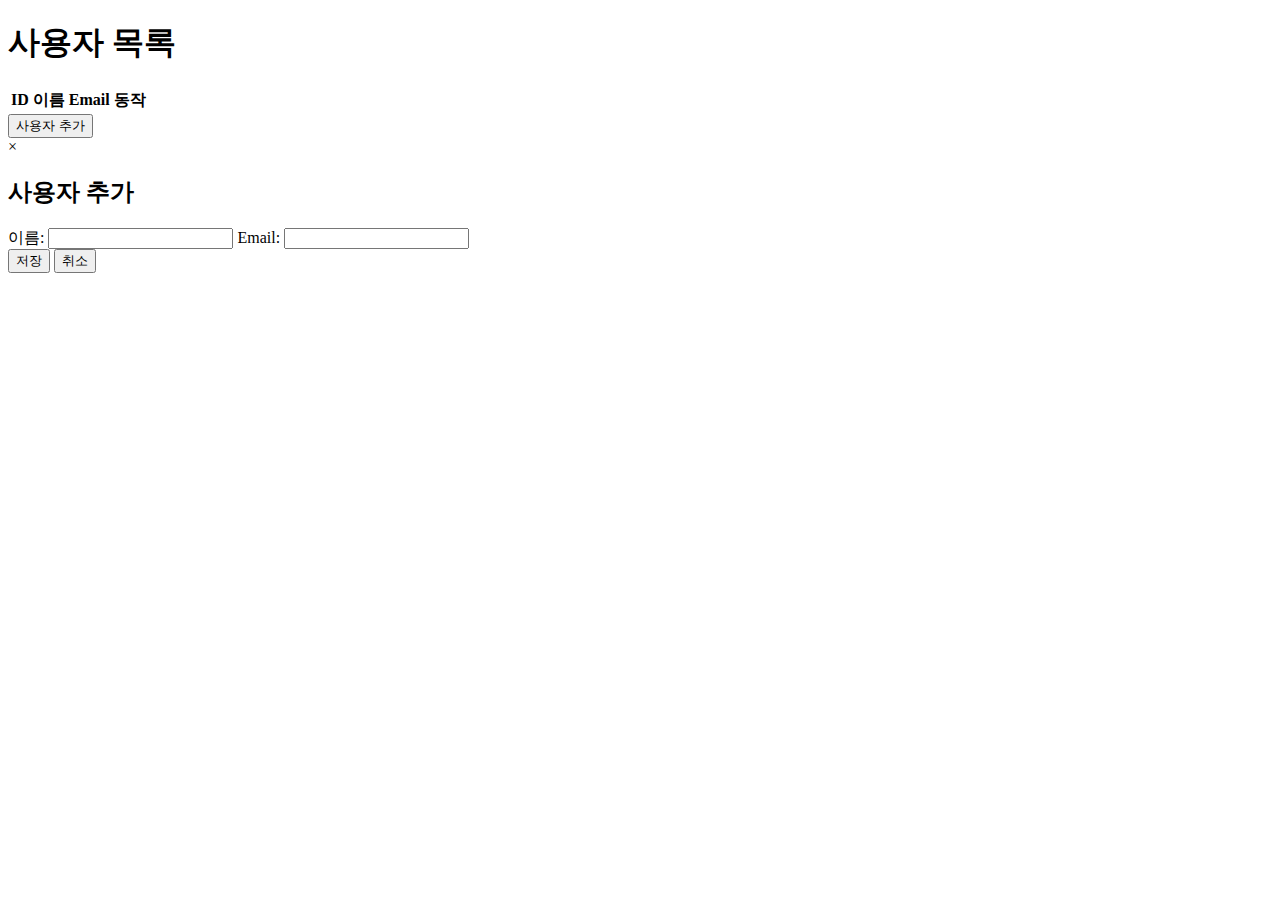
==== index.html @ fbcfbb0e "index.html 제작 & css 파일 제작" ====
<!DOCTYPE html>
<html lang="en">
<head>
    <link rel="stylesheet" type="text/css" href="css/style.css">
    <meta charset="UTF-8">
    <meta name="viewport" content="width=device-width, initial-scale=1.0">
    <title>CRUD 웹 페이지 예시</title>

</head>
<body>
    <div class="container">
        <h1>사용자 목록</h1>
        <table>
            <thead>
                <tr>
                    <th>ID</th>
                    <th>이름</th>
                    <th>Email</th>
                    <th>동작</th>
                </tr>
            </thead>
            <tbody>
                <!-- 여기에 데이터를 표시하는 JavaScript 코드를 추가할 것입니다. -->
            </tbody>
        </table>
        <div class="button-container">
            <button onclick="openAddUserModal()">사용자 추가</button>
        </div>
    </div>

    <!-- 사용자 추가 및 편집 모달 창 -->
    <div id="userModal" class="modal">
        <div class="modal-content">
            <span class="close" onclick="closeModal()">&times;</span>
            <h2 id="modal-title">사용자 추가</h2>
            <form id="user-form">
                <input type="hidden" id="user-id">
                <label for="name">이름:</label>
                <input type="text" id="name" name="name" required>
                <label for="email">Email:</label>
                <input type="email" id="email" name="email" required>
                <div class="button-container">
                    <button type="button" onclick="saveUser()">저장</button>
                    <button type="button" onclick="closeModal()">취소</button>
                </div>
            </form>
        </div>
    </div>

    <script>
        // 여기에 CRUD 기능을 구현할 JavaScript 코드를 추가할 것입니다.
    </script>
</body>
</html>
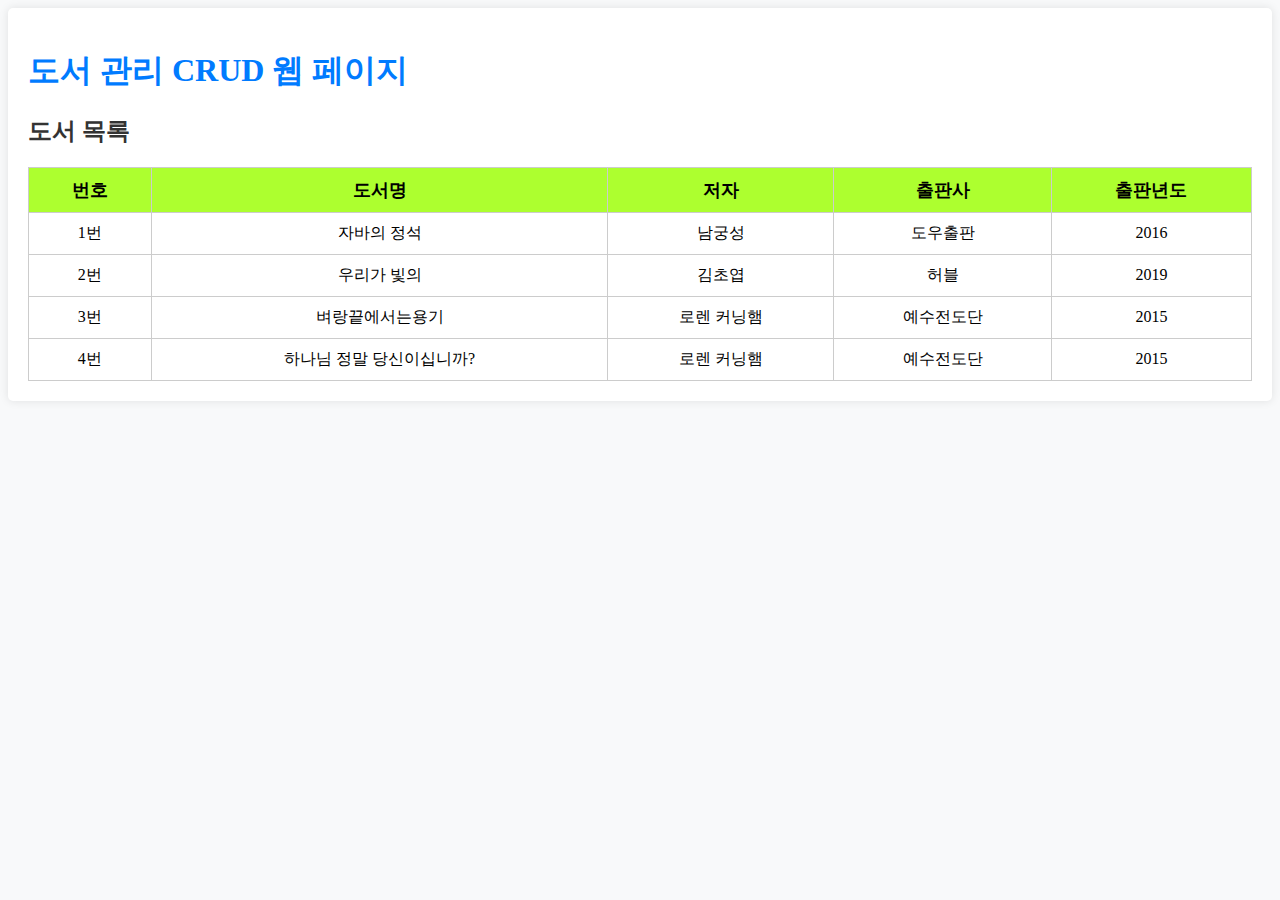
==== commit 5951c53c: "index.html & add.html 수정" ====
--- a/index.html
+++ b/index.html
@@ -1,54 +1,134 @@
 <!DOCTYPE html>
 <html lang="en">
 <head>
-    <link rel="stylesheet" type="text/css" href="css/style.css">
     <meta charset="UTF-8">
     <meta name="viewport" content="width=device-width, initial-scale=1.0">
-    <title>CRUD 웹 페이지 예시</title>
-
+    <title>도서 관리 CRUD 웹 페이지</title>
+    <link rel="stylesheet" type="text/css" href="css/my.css">
+    <link href="https://cdn.jsdelivr.net/npm/bootstrap@4.5.2/dist/css/bootstrap.min.css" rel="stylesheet" integrity="sha384-pzjw8f+ua8QfF5f5f5f5f5f5f5f5f5f5f5f5f5f5f5f5f5f5f5f5f5f5f5f5f5f5f5" crossorigin="anonymous">
 </head>
 <body>
-    <div class="container">
-        <h1>사용자 목록</h1>
-        <table>
-            <thead>
-                <tr>
-                    <th>ID</th>
-                    <th>이름</th>
-                    <th>Email</th>
-                    <th>동작</th>
-                </tr>
-            </thead>
-            <tbody>
-                <!-- 여기에 데이터를 표시하는 JavaScript 코드를 추가할 것입니다. -->
-            </tbody>
-        </table>
-        <div class="button-container">
-            <button onclick="openAddUserModal()">사용자 추가</button>
+    <div class="container mt-5">
+        <h1 class="text-center">도서 관리 CRUD 웹 페이지</h1>
+        <div class="row">
+            
+            <div class="col-md-6">
+                <h2>도서 목록</h2>
+                    
+                   
+                    <div class="table-responsive">
+                        <table class="table table-striped table-sm">
+                           <thead class="head">
+                                <tr>
+                                    <td>번호</td>
+                                    <td>도서명</td>
+                                    <td>저자</td>
+                                    <td>출판사</td>
+                                    <td>출판년도</td>
+                
+                                </tr>
+                          </thead>
+
+                          <tbody>
+                            <tr>
+                              <td>1번</td>
+                              <td>자바의 정석</td>
+                              <td>남궁성</td>
+                              <td>도우출판</td>
+                              <td>2016</td>
+                            </tr>
+                            <tr>
+                              <td>2번</td>
+                              <td>우리가 빛의</td>
+                              <td>김초엽</td>
+                              <td>허블</td>
+                              <td>2019</td>
+                            </tr>
+                            <tr>
+                              <td>3번</td>
+                              <td>벼랑끝에서는용기</td>
+                              <td>로렌 커닝햄</td>
+                              <td>예수전도단</td>
+                              <td>2015</td>
+                            </tr>
+                            <tr>
+                              <td>4번</td>
+                              <td>하나님 정말 당신이십니까?</td>
+                              <td>로렌 커닝햄</td>
+                              <td>예수전도단</td>
+                              <td>2015</td>
+                            </tr>
+                           
+                          </tbody>
+                        </table>
+                    </div>
+                    <tbody id="bookList">
+                        <!-- 도서 목록을 여기에 동적으로 추가합니다. -->
+                    </tbody>
+                </table>
+            </div>
         </div>
     </div>
 
-    <!-- 사용자 추가 및 편집 모달 창 -->
-    <div id="userModal" class="modal">
-        <div class="modal-content">
-            <span class="close" onclick="closeModal()">&times;</span>
-            <h2 id="modal-title">사용자 추가</h2>
-            <form id="user-form">
-                <input type="hidden" id="user-id">
-                <label for="name">이름:</label>
-                <input type="text" id="name" name="name" required>
-                <label for="email">Email:</label>
-                <input type="email" id="email" name="email" required>
-                <div class="button-container">
-                    <button type="button" onclick="saveUser()">저장</button>
-                    <button type="button" onclick="closeModal()">취소</button>
-                </div>
-            </form>
-        </div>
-    </div>
+    <!-- Bootstrap 및 JavaScript 스크립트 로드 -->
+    <script src="https://code.jquery.com/jquery-3.5.1.slim.min.js" integrity="sha384-KJ3o2DKtIkvYIK3UENzmM7KCkRr/rE9/Qpg6aAZGJwFDMVNA/GpGFF93hXpG5KkN" crossorigin="anonymous"></script>
+    <script src="https://cdn.jsdelivr.net/npm/popper.js@1.16.0/dist/umd/popper.min.js" integrity="sha384-Q6E9RHvbIyZFJoft+2mJbHaEWldlvI9IOYy5n3zV9zzTtmI3UksdQRVvoxMfooAo" crossorigin="anonymous"></script>
+    <script src="https://cdn.jsdelivr.net/npm/bootstrap@4.5.2/dist/js/bootstrap.min.js" integrity="sha384-pzjw8f+ua8QfF5f5f5f5f5f5f5f5f5f5f5f5f5f5f5f5f5f5f5f5f5f5f5f5f5f5f5" crossorigin="anonymous"></script>
+    <script>
+        const bookList = document.getElementById('bookList');
+        const bookForm = document.getElementById('bookForm');
+        let bookId = 1;
 
-    <script>
-        // 여기에 CRUD 기능을 구현할 JavaScript 코드를 추가할 것입니다.
+        // 도서 목록 데이터
+        const books = [];
+
+        // 도서 목록을 표시하는 함수
+        function displayBooks() {
+            bookList.innerHTML = '';
+            for (let i = 0; i < books.length; i++) {
+                const book = books[i];
+                const row = `
+                    <tr>
+                        <td>${book.id}</td>
+                        <td>${book.title}</td>
+                        <td>${book.author}</td>
+                        <td>${book.publisher}</td>
+                        <td>${book.year}</td>
+                        <td>
+                            <button class="btn btn-warning btn-sm" onclick="editBook(${book.id})">수정</button>
+                            <button class="btn btn-danger btn-sm" onclick="deleteBook(${book.id})">삭제</button>
+                        </td>
+                    </tr>
+                `;
+                bookList.innerHTML += row;
+            }
+        }
+
+        // 도서 추가 함수
+        function addBook(title, author, publisher, year) {
+            const book = {
+                id: bookId++,
+                title,
+                author,
+                publisher,
+                year,
+            };
+            books.push(book);
+            displayBooks();
+            bookForm.reset();
+        }
+
+        // 도서 삭제 함수
+        function deleteBook(id) {
+            const index = books.findIndex(book => book.id === id);
+            if (index !== -1) {
+                books.splice(index, 1);
+                displayBooks();
+            }
+        }
+
+        // 초기 데이터 표시
+        displayBooks();
     </script>
 </body>
 </html>
--- a/css/my.css
+++ b/css/my.css
@@ -0,0 +1,118 @@
+/* 스타일링 추가 */
+body {
+    background-color: #f8f9fa;
+}
+
+.container {
+    background-color: #ffffff;
+    padding: 20px;
+    border-radius: 5px;
+    box-shadow: 0px 0px 10px rgba(0, 0, 0, 0.1);
+}
+
+h1 {
+    color: #007bff;
+}
+
+h2 {
+    color: #333;
+}
+
+/* 테이블 스타일링 */
+table {
+    width: 100%;
+    margin-top: 10px;
+    border-collapse: collapse;
+}
+
+.table, th, td {
+    border: 1px solid #ccc;
+}
+
+.head {
+  font-size: 18px;
+  font-weight: bold;
+  background-color: greenyellow;
+
+}
+
+
+.th, td {
+    padding: 10px;
+    text-align: center;
+}
+
+th {
+    background-color: #007bff;
+    color: #fff;
+}
+
+/* 입력 폼 스타일링 */
+.form-group {
+    margin-bottom: 15px;
+}
+
+/* 버튼 스타일링 */
+.btn-primary {
+    background-color: #007bff;
+    border: none;
+}
+
+.btn-primary:hover {
+    background-color: #0056b3;
+}
+
+.btn-warning, .btn-danger {
+    padding: 5px 10px;
+    margin-right: 5px;
+}
+
+.bi {
+    display: inline-block;
+    width: 1rem;
+    height: 1rem;
+  }
+  
+  /*
+   * Sidebar
+   */
+  
+  @media (min-width: 768px) {
+    .sidebar .offcanvas-lg {
+      position: -webkit-sticky;
+      position: sticky;
+      top: 48px;
+    }
+    .navbar-search {
+      display: block;
+    }
+  }
+  
+  .sidebar .nav-link {
+    font-size: .875rem;
+    font-weight: 500;
+  }
+  
+  .sidebar .nav-link.active {
+    color: #2470dc;
+  }
+  
+  .sidebar-heading {
+    font-size: .75rem;
+  }
+  
+  /*
+   * Navbar
+   */
+  
+  .navbar-brand {
+    padding-top: .75rem;
+    padding-bottom: .75rem;
+    background-color: rgba(0, 0, 0, .25);
+    box-shadow: inset -1px 0 0 rgba(0, 0, 0, .25);
+  }
+  
+  .navbar .form-control {
+    padding: .75rem 1rem;
+  }
+  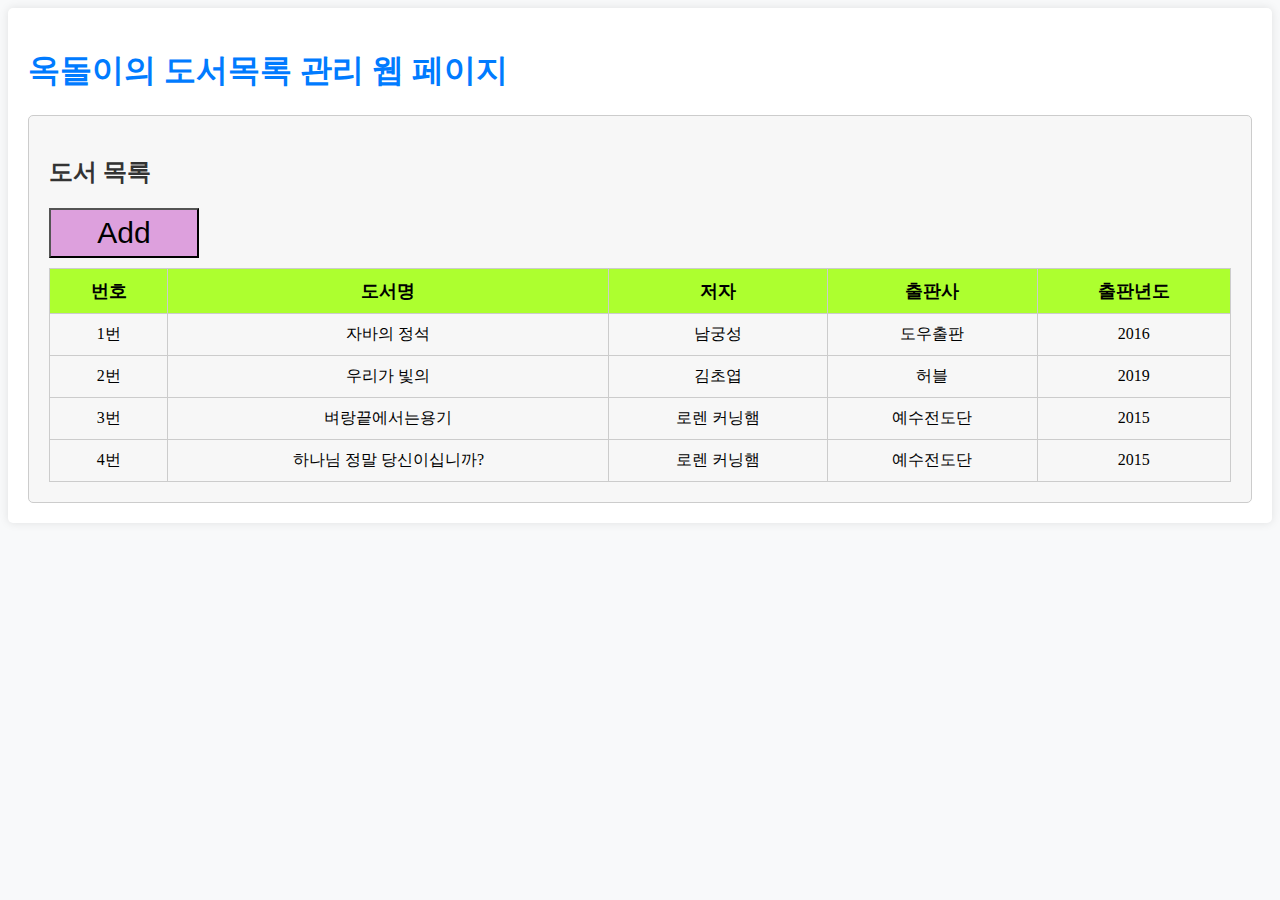
==== commit f69e12d9: "add.html최종구현 & index.html 부분수정" ====
--- a/index.html
+++ b/index.html
@@ -9,11 +9,19 @@
 </head>
 <body>
     <div class="container mt-5">
-        <h1 class="text-center">도서 관리 CRUD 웹 페이지</h1>
+        <h1 class="text-center">옥돌이의 도서목록 관리 웹 페이지</h1>
         <div class="row">
             
             <div class="col-md-6">
                 <h2>도서 목록</h2>
+                <button class="large-button" onclick="redirectToAddPage()">Add</button>
+                <script>
+                    function redirectToAddPage() {
+                        // add.html로 리디렉션
+                        window.location.href = "add.html";
+                    }
+                </script>
+
                     
                    
                     <div class="table-responsive">
--- a/css/my.css
+++ b/css/my.css
@@ -115,4 +115,80 @@
   .navbar .form-control {
     padding: .75rem 1rem;
   }
+
+
+
+  /* 도서 정보 입력 폼의 레이아웃 CSS */
+
+.col-md-6 {
+  padding: 20px;
+  background-color: #f7f7f7;
+  border: 1px solid #ccc;
+  border-radius: 5px;
+  margin-top: 20px;
+}
+
+h2 {
+  font-size: 24px;
+  margin-bottom: 20px;
+}
+
+.form-group {
+  margin-bottom: 15px;
+}
+
+label {
+  font-weight: bold;
+}
+
+.form-control {
+  width: 100%;
+  padding: 10px;
+  border: 1px solid #ccc;
+  border-radius: 5px;
+  font-size: 16px;
+}
+
+.btn-primary {
+  background-color: #007bff;
+  color: #fff;
+  border: none;
+  border-radius: 5px;
+  padding: 10px 20px;
+  font-size: 16px;
+  cursor: pointer;
+}
+
+.btn-primary:hover {
+  background-color: #0056b3;
+}
+
+/* 미디어 쿼리를 사용하여 레이아웃을 모바일 기기에 맞게 조정할 수 있습니다. */
+@media (max-width: 768px) {
+  .col-md-6 {
+      margin-top: 10px;
+      padding: 10px;
+  }
+
+  h2 {
+      font-size: 20px;
+  }
+
+  .form-control {
+      font-size: 14px;
+  }
+
+  .btn-primary {
+      font-size: 14px;
+  }
+}
+
+
+.large-button {
+  width: 150px; /* 원하는 너비로 조정 */
+  height: 50px; /* 원하는 높이로 조정 */
+  font-size: 30px;
+  background-color: plum;
+}
+
   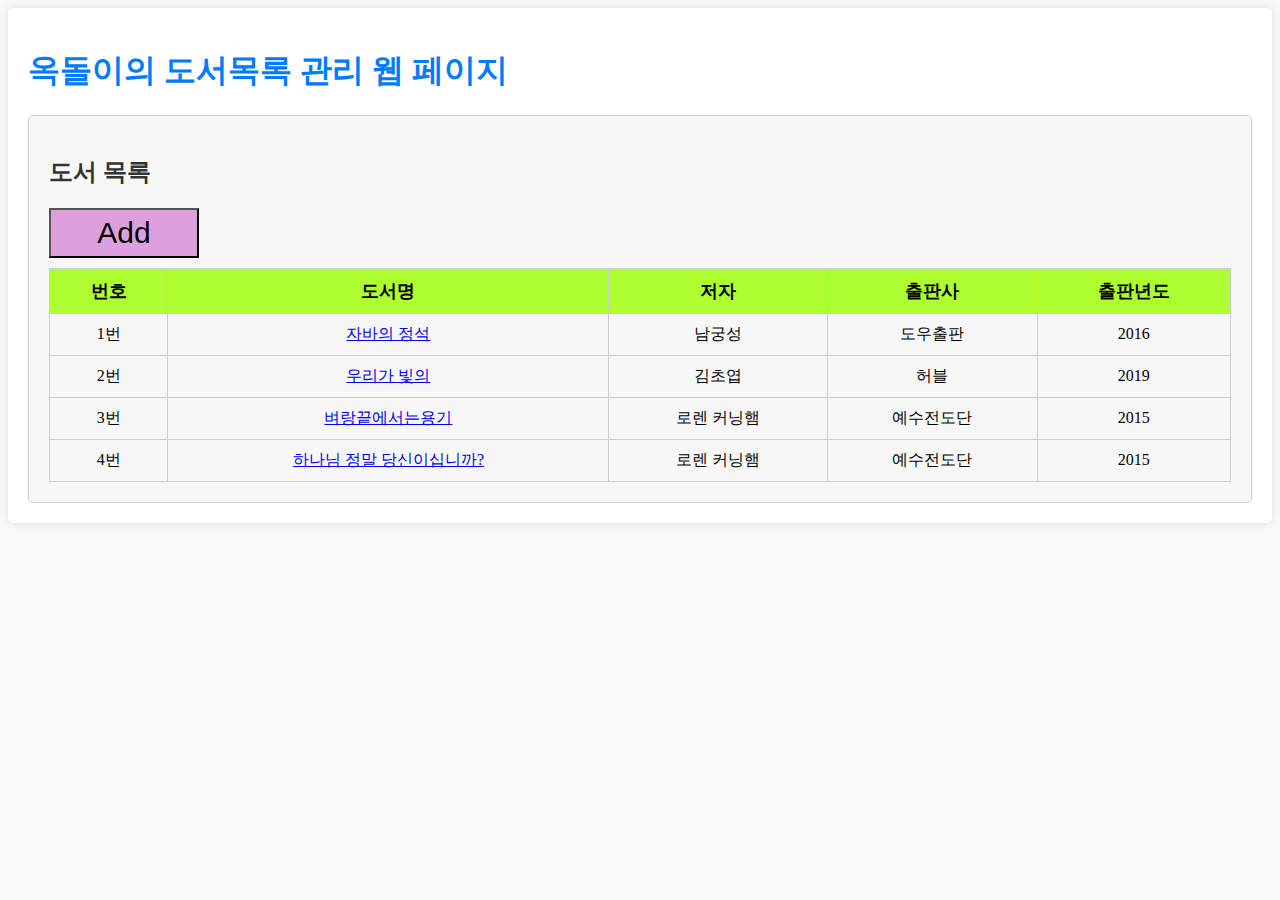
==== commit fbb0a2b3: "view.html구현&index.html 수정" ====
--- a/index.html
+++ b/index.html
@@ -5,75 +5,70 @@
     <meta name="viewport" content="width=device-width, initial-scale=1.0">
     <title>도서 관리 CRUD 웹 페이지</title>
     <link rel="stylesheet" type="text/css" href="css/my.css">
-    <link href="https://cdn.jsdelivr.net/npm/bootstrap@4.5.2/dist/css/bootstrap.min.css" rel="stylesheet" integrity="sha384-pzjw8f+ua8QfF5f5f5f5f5f5f5f5f5f5f5f5f5f5f5f5f5f5f5f5f5f5f5f5f5f5f5" crossorigin="anonymous">
+    <link href="https://cdn.jsdelivr.net/npm/bootstrap@4.5.2/dist/css/bootstrap.min.css" rel="stylesheet" integrity="sha384-pzjw8f+ua8QfF5f5f5f5f5f5f5f5f5f5f5f5f5f5f5f5f5f5f5f5f5f5f5f5f5f5f5f5f5f5f5f5f5f5f5f5f5f5f5f5f5f5" crossorigin="anonymous">
 </head>
 <body>
     <div class="container mt-5">
         <h1 class="text-center">옥돌이의 도서목록 관리 웹 페이지</h1>
         <div class="row">
-            
             <div class="col-md-6">
                 <h2>도서 목록</h2>
                 <button class="large-button" onclick="redirectToAddPage()">Add</button>
                 <script>
                     function redirectToAddPage() {
-                        // add.html로 리디렉션
+                       
                         window.location.href = "add.html";
                     }
                 </script>
 
-                    
-                   
-                    <div class="table-responsive">
-                        <table class="table table-striped table-sm">
-                           <thead class="head">
-                                <tr>
-                                    <td>번호</td>
-                                    <td>도서명</td>
-                                    <td>저자</td>
-                                    <td>출판사</td>
-                                    <td>출판년도</td>
-                
-                                </tr>
-                          </thead>
+                <div class="table-responsive">
+                    <table class="table table-striped table-sm">
+                        <thead class="head">
+                            <tr>
+                                <td>번호</td>
+                                <td>도서명</td>
+                                <td>저자</td>
+                                <td>출판사</td>
+                                <td>출판년도</td>
+                            </tr>
+                        </thead>
 
-                          <tbody>
+                        <tbody>
+                            
                             <tr>
-                              <td>1번</td>
-                              <td>자바의 정석</td>
-                              <td>남궁성</td>
-                              <td>도우출판</td>
-                              <td>2016</td>
+                                <td>1번</td>
+                                <td><a href="view.html?id=1">자바의 정석</a></td>
+                                <td>남궁성</td>
+                                <td>도우출판</td>
+                                <td>2016</td>
                             </tr>
                             <tr>
-                              <td>2번</td>
-                              <td>우리가 빛의</td>
-                              <td>김초엽</td>
-                              <td>허블</td>
-                              <td>2019</td>
+                                <td>2번</td>
+                                <td><a href="view.html?id=2">우리가 빛의</a></td>
+                                <td>김초엽</td>
+                                <td>허블</td>
+                                <td>2019</td>
                             </tr>
                             <tr>
-                              <td>3번</td>
-                              <td>벼랑끝에서는용기</td>
-                              <td>로렌 커닝햄</td>
-                              <td>예수전도단</td>
-                              <td>2015</td>
+                                <td>3번</td>
+                                <td><a href="view.html?id=3">벼랑끝에서는용기</a></td>
+                                <td>로렌 커닝햄</td>
+                                <td>예수전도단</td>
+                                <td>2015</td>
                             </tr>
                             <tr>
-                              <td>4번</td>
-                              <td>하나님 정말 당신이십니까?</td>
-                              <td>로렌 커닝햄</td>
-                              <td>예수전도단</td>
-                              <td>2015</td>
+                                <td>4번</td>
+                                <td><a href="view.html?id=4">하나님 정말 당신이십니까?</a></td>
+                                <td>로렌 커닝햄</td>
+                                <td>예수전도단</td>
+                                <td>2015</td>
                             </tr>
-                           
-                          </tbody>
-                        </table>
-                    </div>
-                    <tbody id="bookList">
-                        <!-- 도서 목록을 여기에 동적으로 추가합니다. -->
-                    </tbody>
-                </table>
+                        </tbody>
+                    </table>
+                </div>
+                <tbody id="bookList">
+                    
+                </tbody>
             </div>
         </div>
     </div>
@@ -81,62 +76,6 @@
     <!-- Bootstrap 및 JavaScript 스크립트 로드 -->
     <script src="https://code.jquery.com/jquery-3.5.1.slim.min.js" integrity="sha384-KJ3o2DKtIkvYIK3UENzmM7KCkRr/rE9/Qpg6aAZGJwFDMVNA/GpGFF93hXpG5KkN" crossorigin="anonymous"></script>
     <script src="https://cdn.jsdelivr.net/npm/popper.js@1.16.0/dist/umd/popper.min.js" integrity="sha384-Q6E9RHvbIyZFJoft+2mJbHaEWldlvI9IOYy5n3zV9zzTtmI3UksdQRVvoxMfooAo" crossorigin="anonymous"></script>
-    <script src="https://cdn.jsdelivr.net/npm/bootstrap@4.5.2/dist/js/bootstrap.min.js" integrity="sha384-pzjw8f+ua8QfF5f5f5f5f5f5f5f5f5f5f5f5f5f5f5f5f5f5f5f5f5f5f5f5f5f5f5" crossorigin="anonymous"></script>
-    <script>
-        const bookList = document.getElementById('bookList');
-        const bookForm = document.getElementById('bookForm');
-        let bookId = 1;
-
-        // 도서 목록 데이터
-        const books = [];
-
-        // 도서 목록을 표시하는 함수
-        function displayBooks() {
-            bookList.innerHTML = '';
-            for (let i = 0; i < books.length; i++) {
-                const book = books[i];
-                const row = `
-                    <tr>
-                        <td>${book.id}</td>
-                        <td>${book.title}</td>
-                        <td>${book.author}</td>
-                        <td>${book.publisher}</td>
-                        <td>${book.year}</td>
-                        <td>
-                            <button class="btn btn-warning btn-sm" onclick="editBook(${book.id})">수정</button>
-                            <button class="btn btn-danger btn-sm" onclick="deleteBook(${book.id})">삭제</button>
-                        </td>
-                    </tr>
-                `;
-                bookList.innerHTML += row;
-            }
-        }
-
-        // 도서 추가 함수
-        function addBook(title, author, publisher, year) {
-            const book = {
-                id: bookId++,
-                title,
-                author,
-                publisher,
-                year,
-            };
-            books.push(book);
-            displayBooks();
-            bookForm.reset();
-        }
-
-        // 도서 삭제 함수
-        function deleteBook(id) {
-            const index = books.findIndex(book => book.id === id);
-            if (index !== -1) {
-                books.splice(index, 1);
-                displayBooks();
-            }
-        }
-
-        // 초기 데이터 표시
-        displayBooks();
-    </script>
+    <script src="https://cdn.jsdelivr.net/npm/bootstrap@4.5.2/dist/js/bootstrap.min.js" integrity="sha384-pzjw8f+ua8QfF5f5f5f5f5f5f5f5f5f5f5f5f5f5f5f5f5f5f5f5f5f5f5f5f5f5f5f5f5f5f5f5f5f5f5f5f5f5f5f5f5" crossorigin="anonymous"></script>
 </body>
 </html>
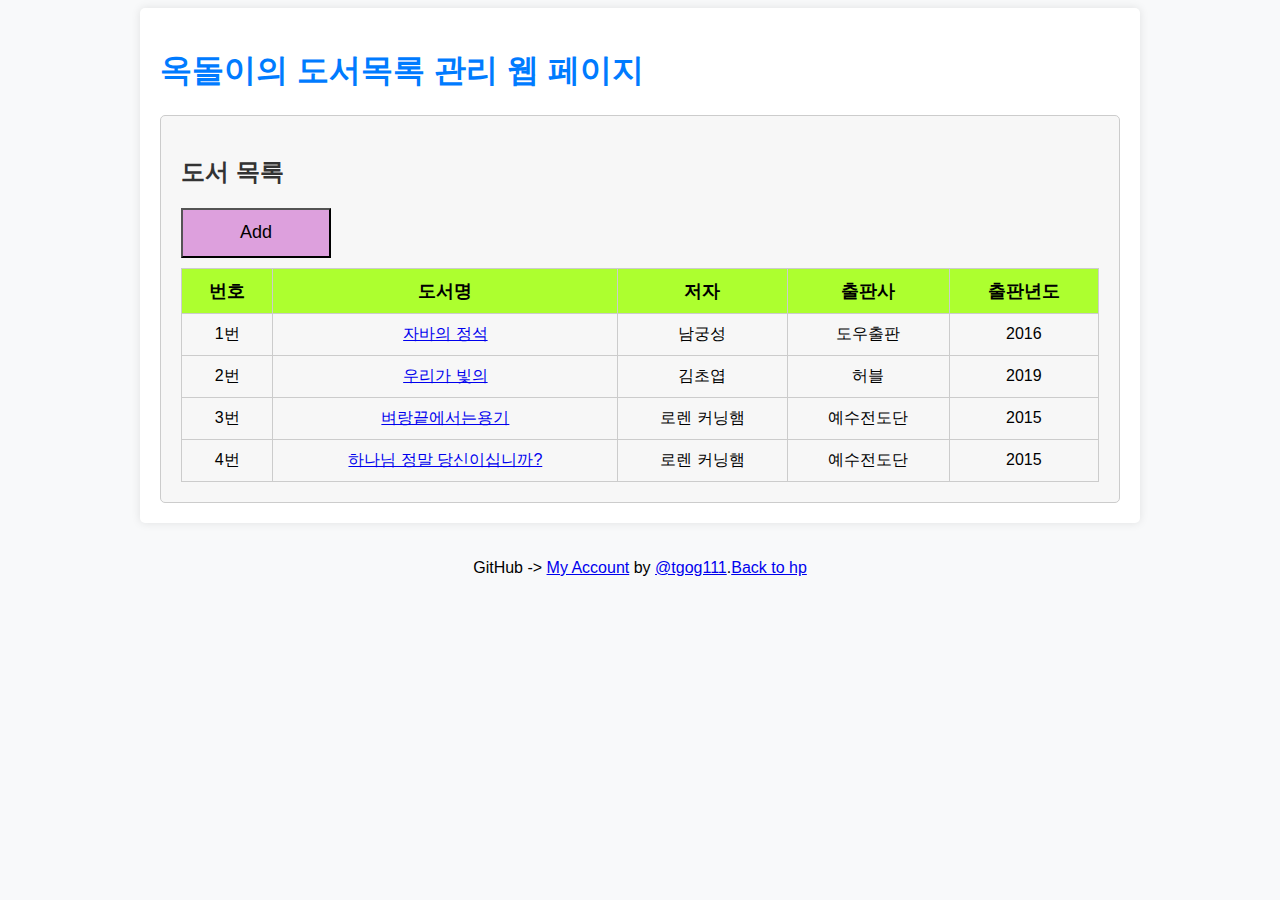
==== commit 8ba9d852: "아래 하단바 update" ====
--- a/index.html
+++ b/index.html
@@ -14,6 +14,8 @@
             <div class="col-md-6">
                 <h2>도서 목록</h2>
                 <button class="large-button" onclick="redirectToAddPage()">Add</button>
+                
+                
                 <script>
                     function redirectToAddPage() {
                        
@@ -72,6 +74,15 @@
             </div>
         </div>
     </div>
+    <div>
+        <footer class="table-responsive text-center">
+            <p>GitHub -> <a href="https://github.com"> My Account</a> by <a href="https://github.com/tgog111/project2__final.git">@tgog111</a>.</p>
+            <p class="mb-0">
+              <a href="index.html">Back to hp</a>
+            </p>
+        </footer>
+          
+    </div>
 
     <!-- Bootstrap 및 JavaScript 스크립트 로드 -->
     <script src="https://code.jquery.com/jquery-3.5.1.slim.min.js" integrity="sha384-KJ3o2DKtIkvYIK3UENzmM7KCkRr/rE9/Qpg6aAZGJwFDMVNA/GpGFF93hXpG5KkN" crossorigin="anonymous"></script>
--- a/css/my.css
+++ b/css/my.css
@@ -191,4 +191,59 @@
   background-color: plum;
 }
 
-  +/* RWD 스타일 - Phone 화면 */
+@media (max-width: 768px) {
+  /* 모바일 화면에서 가로 중앙 정렬을 위한 스타일 */
+  body {
+      display: flex;
+      flex-direction: column;
+      align-items: center;
+      justify-content: center;
+      min-height: 100vh; 
+  }
+
+  
+  .centered-content {
+      text-align: center;
+  }
+}
+
+body {
+  font-family: Arial, sans-serif;
+}
+
+/* Desktop styles */
+@media screen and (min-width: 768px) {
+  .container {
+      max-width: 960px;
+      margin: 0 auto;
+  }
+
+  .large-button {
+      padding: 10px 20px;
+      font-size: 18px;
+  }
+}
+
+/* Phone styles */
+@media screen and (max-width: 767px) {
+  .container {
+      max-width: 100%;
+      padding: 0 10px;
+  }
+
+  .large-button {
+      padding: 8px 16px;
+      font-size: 16px;
+  }
+
+}
+
+  .table-responsive.text-center {
+    display: flex;
+    justify-content: center;
+    align-items: center;
+    height: 10vh; /* Optional: Center vertically within the viewport height */
+  }
+
+
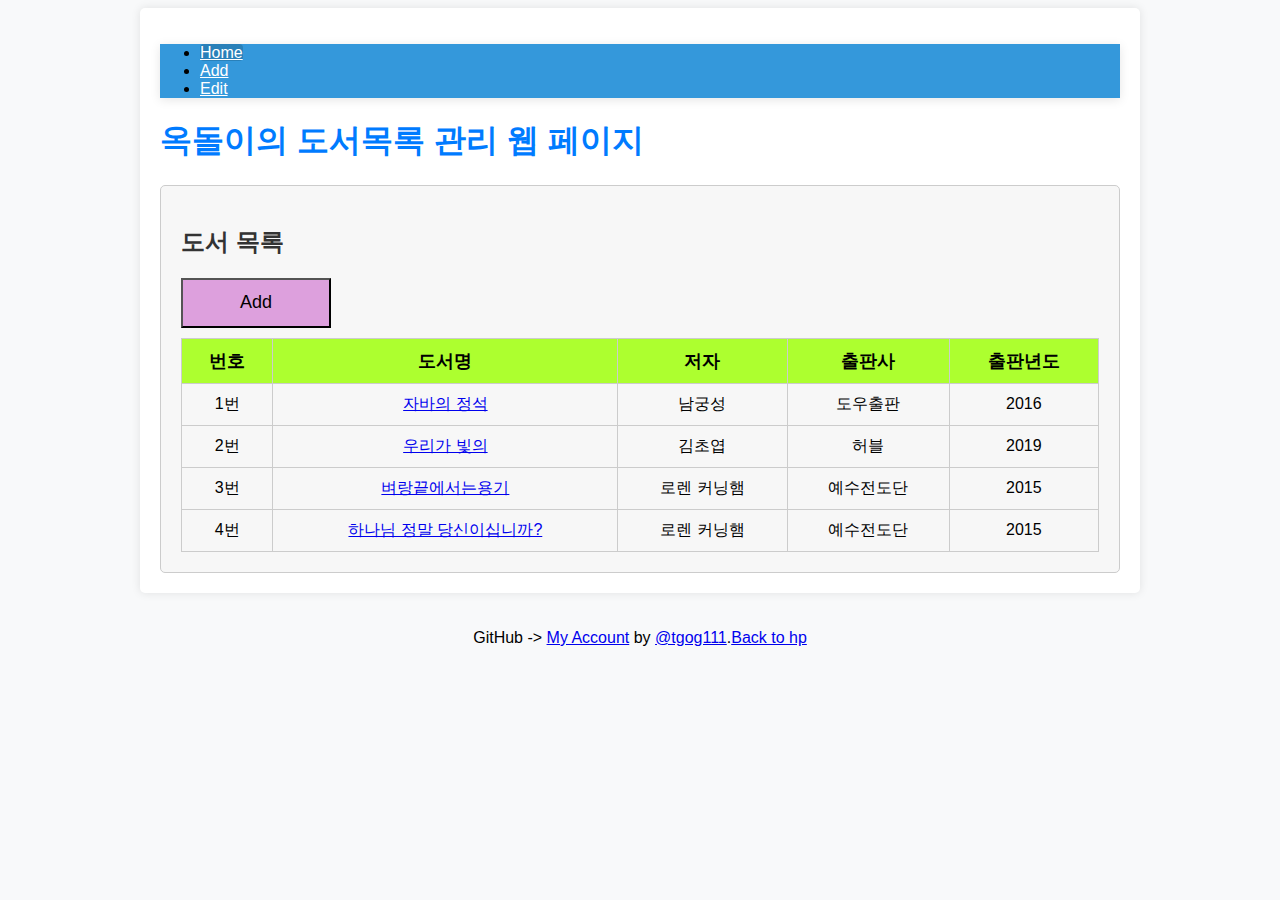
==== commit 4661351c: "하이퍼링크&css추가" ====
--- a/index.html
+++ b/index.html
@@ -9,7 +9,34 @@
 </head>
 <body>
     <div class="container mt-5">
+
+        <nav class="navbar navbar-expand-lg navbar-light bg-light">
+            
+            <span class="navbar-toggler-icon"></span>
+        </button>
+        <div class="collapse navbar-collapse" id="navbarNav">
+            <ul class="navbar-nav">
+                <li class="nav-item active">
+                    <a class="nav-link" href="index.html">Home</a>
+                </li>
+                <li class="nav-item">
+                    <a class="nav-link" href="add.html">Add</a>
+                </li>
+                <li class="nav-item">
+                    <a class="nav-link" href="edit.html">Edit</a>
+                </li>
+                
+            </ul>
+        </div>
+    </nav>
         <h1 class="text-center">옥돌이의 도서목록 관리 웹 페이지</h1>
+
+    
+        
+
+
+
+
         <div class="row">
             <div class="col-md-6">
                 <h2>도서 목록</h2>
--- a/css/my.css
+++ b/css/my.css
@@ -246,4 +246,40 @@
     height: 10vh; /* Optional: Center vertically within the viewport height */
   }
 
-
+/* Navbar styles */
+.navbar {
+  background-color: #3498db;
+  box-shadow: 0 2px 10px rgba(0, 0, 0, 0.1);
+}
+
+.navbar-brand {
+  color: #fff;
+  font-size: 1.5rem;
+  font-weight: bold;
+}
+
+.navbar-toggler-icon {
+  background-color: #fff;
+}
+
+.navbar-nav .nav-link {
+  color: #fff;
+  font-weight: 500;
+}
+
+.navbar-nav .nav-link:hover {
+  color: #2980b9;
+}
+
+.navbar-nav .nav-item.active .nav-link {
+  background-color: #2980b9;
+  border-radius: 4px;
+}
+
+
+
+  
+
+  
+
+
